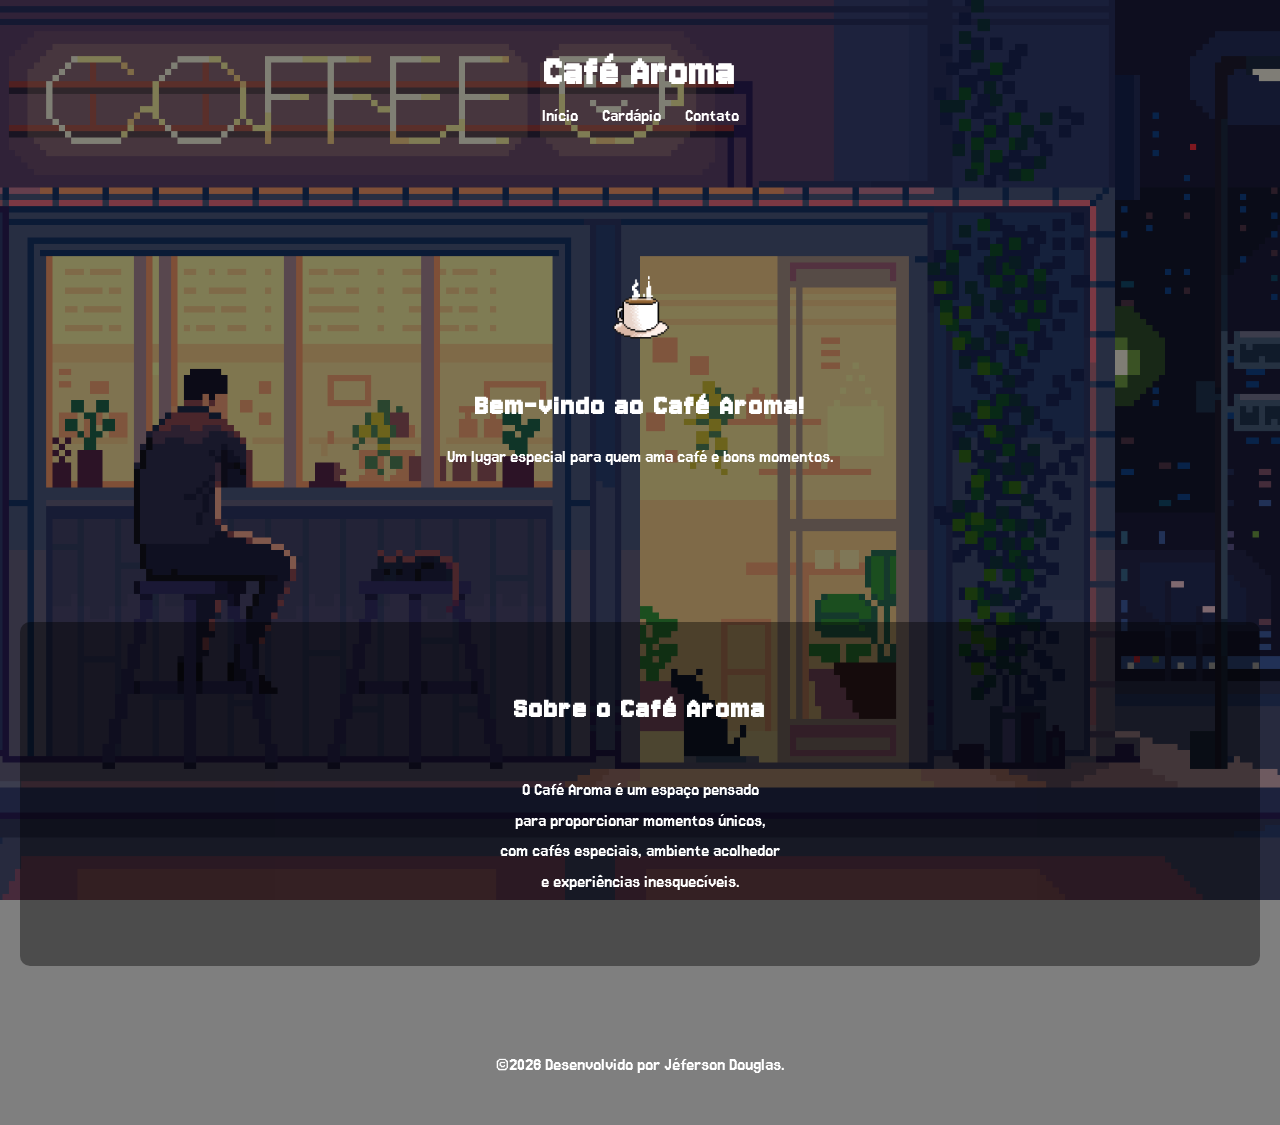
==== index.html @ 3eaf1996 "Add files via upload" ====
<!DOCTYPE html>
<html lang="pt-br">
    <head>
        <meta charset="UTF-8">
        <meta name="viewport" content="width=device-width, initial-scale=1.0">
        <title>
            Café Aroma
        </title>
        <link rel="preconnect" href="https://fonts.googleapis.com">
        <link rel="preconnect" href="https://fonts.gstatic.com" crossorigin>
        <link href="https://fonts.googleapis.com/css2?family=Jersey+10&family=Jersey+15&display=swap" rel="stylesheet">
        <link rel="stylesheet" href="style.css">
    </head>
    <body class="inicio">
        <header>
            <h1>Café Aroma</h1>
            <nav>
                <a href="index.html">Início</a>
                <a href="cardapio.html">Cardápio</a>
                <a href="contato.html">Contato</a>
            </nav>
        </header>
        <section class="hero">
            <img src="img/1000020140 (480×480).gif" class="logo-grande fade-in">
            <h2 class="fade-in">
                Bem-vindo ao Café Aroma!
            </h2>
            <p class="fade-in">
                Um lugar especial para 
                quem ama café e bons
                momentos.
            </p>
        </section>
        <section class="sobre">
            <h2 class="fade-in">
                Sobre o Café Aroma
            </h2>
            <p class="fade-in">
                O Café Aroma é um espaço pensado
                para proporcionar momentos únicos,
                com cafés especiais, ambiente acolhedor
                e experiências inesquecíveis.
            </p>
        </section>
        <footer>
            <p>
                ©2026 Desenvolvido por Jéferson Douglas.
            </p>
        </footer>
        <script src="script.js"></script>
    </body>
</html>
---- style.css ----
body{
    font-family:Arial, sans-serif;
    margin:0;
    background-size:cover;
    background-position:center;
    background-repeat:no-repeat;
    background-attachment:fixed;
}
body.inicio{
    background-image:url(img/darius-anton-coffee-01.gif);
}
body.cardapio{
    background-image:url(img/tumblr_6d99b72021a1854e5cd31c8925cf3e1d_2e573049_1280.gif);
}
body.contato{
    background-image:url(img/211265.gif);
}
body::before{
    content:"";
    position:fixed;
    top:0;
    left:0;
    width:100%;
    height:100%;
    background:rgba(0,0,0,0.5);
    z-index:-1;
}
header{
    text-align:center;
    padding:20px;
    color:white;
}
header h1{
    font-size:45px;
    margin-bottom:10px;
}
nav a{
    color:white;
    margin:10px;
    text-decoration:none;
    transition:0.3s;
}
nav a:hover{
    color:#c59d5f;
    text-decoration:underline;
}
.hero{
    text-align:center;
    padding:80px 20px;
    color:white;

}
#cardapio{
    color:white;
    padding:40px 20px;
    text-align:center;
    margin:20px;
    border-radius:10px;
}
#cardapio div{
    margin:20px;
}
#contato{
    padding:50px;
    text-align:center;
    color:white;
    margin:20px;
    border-radius:10px;
}
.sobre{
    color:white;
    text-align:center;
    padding:50px 25px;
    background-color:rgba(0,0,0,0.4);
    margin:10px 20px;
    border-radius:10px;
}
footer{
    margin-top:40px;
    text-align:center;
    padding:25px;
    color:white;
    font-size:14px;
}
header h1{
    font-size:43px;
    margin-bottom:10px;
}
h2{
    font-size:31px;
    margin:20px 0;
}
.hero h2{
    margin:25px 0 15px 0;
    margin-top:30px;
    margin-bottom:20px;
}
p{
    font-size:19px;
    line-height:1.6;
}
.hero p{
    margin-bottom:30px;
}
nav a{
    font-size:19px;
}
h1, h2{
    letter-spacing:2px;
}
.contato-container{
    display:flex;
    flex-direction:column;
    align-items:center;
    gap:35px;
    padding:60px 20px;
}
.contato-box{
    background-color:rgba(0,0,0,0.5);
    color:white;
    padding:30px;
    border-radius:10px;
    text-align:center;
    width:300px;
}
.form-box{
    background-color:rgba(0,0,0,0.5);
    color:white;
    padding:30px;
    border-radius:10px;
    text-align:center;
    width:300px;
}
.form-box input,
.form-box textarea{
    width:100%;
    margin:10px 0;
    padding:10px;
    border:none;
    border-radius:5px;
}
.form-box button{
    padding:10px 20px;
    border:none;
    border-radius:5px;
    background-color:#c59d5f;
    color:white;
    cursor:pointer;
    transition:0.3s;
}
.form-box button:hover{
    background-color:#a67c3d;
}
.sobre p{
    white-space:pre-line;
}
.fade-in{ 
    opacity:0;
    transform:translateY(30px);
    transition:all 1s ease;
}
.fade-in.ativo{
    opacity:1;
    transform:translateY(0);
} 
.cards{
    display:flex;
    flex-direction:column;
    align-items:center;
    gap:25px;
}
.card{
    background-color:rgba(0,0,0,0.5);
    color:white;
    padding:25px;
    border-radius:10px;
    width:220px;
    text-align:center;
    transition:0.3s;
}
.card:hover{
    transform:translateY(-10px);
    background-color:rgba(0,0,0,0.7);
}
.card h3{
    font-size:20px;
    margin-bottom:10px;
}
.card p{
    font-weight:bold;
    color:#c59d5f;
}
body.cardapio{
    background-image:url(img/tumblr_6d99b72021a1854e5cd31c8925cf3e1d_2e573049_1280.gif);
}
body.contato{
    background-image:url(img/211265.gif);
}
.logo-img{
    width:40px;
    height:40px;
}
.logo-grande{
    width:80px;
    margin-bottom:10px;
}
.cardapio-img{
    width:80px;
    display:block;
    margin:20px auto 10px auto;
}
.logo-grande.fade-in{
    animation-delay:0.2s;
}
*{
    will-change:transform;
}
.titulo{
    font-family:"Jersey 15", sans-serif;
}
.subtitulo{
    font-family:"Jersey 15", cursive;
}
h1, h2, h3{
    font-family:"Jersey 10", sans-serif;
}
p{
    font-family:"Jersey 15", cursive;
}
body{
    font-family:"Jersey 15", cursive;
}
section{
    margin:40px 20px;
}
@media(max-width:600px){
    .cards{
        flex-direction:column;
        align-items:center;
    }
    header h1{
        font-size:28px;
    }
    nav a{
        font-size:16px;
        display:block;
        margin:5px 0;
    }
    .hero{
        padding:50px 15px;
    }
    .hero h2{
        font-size:24px;
    }
    .hero p{
        font-size:16px;
    }
    .sobre{
        padding:30px 15px;
    }
    h2{
        font-size:22px;
    }
    p{
        font-size:15px;
    }
    .card{
        width:90%
    }
    .contato-box,
    .form-box{
        width:90%
    }
    .logo-grande{
        width:60px;
    }
}
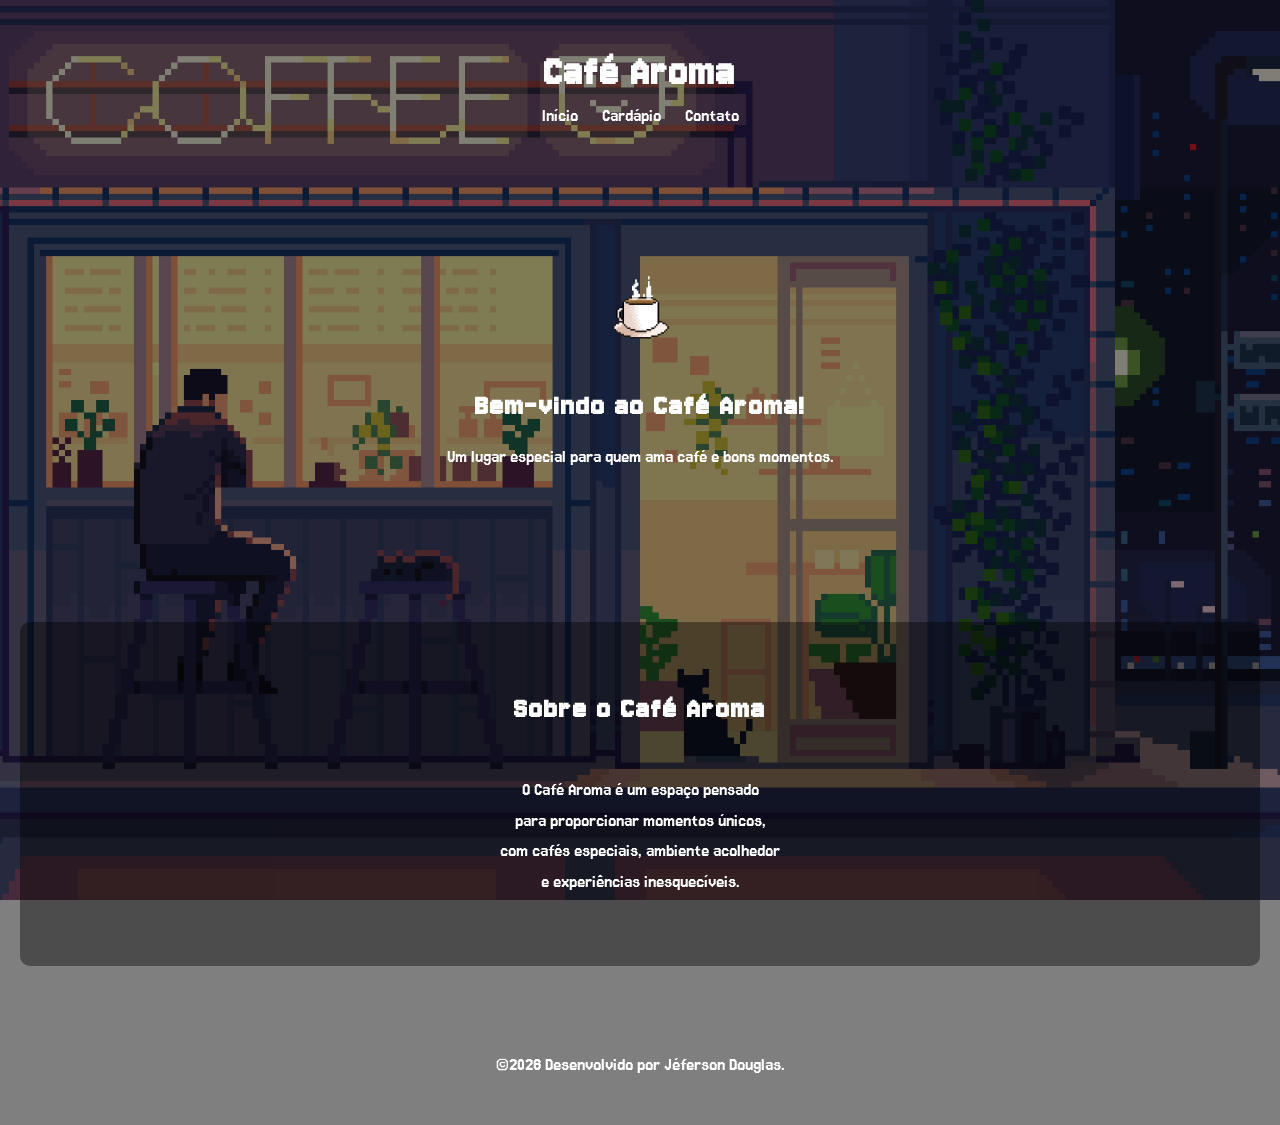
==== commit 74c5dfd6: "corrigindo bugs de mobile e animação" ====
--- a/index.html
+++ b/index.html
@@ -1,52 +1,52 @@
-<!DOCTYPE html>
-<html lang="pt-br">
-    <head>
-        <meta charset="UTF-8">
-        <meta name="viewport" content="width=device-width, initial-scale=1.0">
-        <title>
-            Café Aroma
-        </title>
-        <link rel="preconnect" href="https://fonts.googleapis.com">
-        <link rel="preconnect" href="https://fonts.gstatic.com" crossorigin>
-        <link href="https://fonts.googleapis.com/css2?family=Jersey+10&family=Jersey+15&display=swap" rel="stylesheet">
-        <link rel="stylesheet" href="style.css">
-    </head>
-    <body class="inicio">
-        <header>
-            <h1>Café Aroma</h1>
-            <nav>
-                <a href="index.html">Início</a>
-                <a href="cardapio.html">Cardápio</a>
-                <a href="contato.html">Contato</a>
-            </nav>
-        </header>
-        <section class="hero">
-            <img src="img/1000020140 (480×480).gif" class="logo-grande fade-in">
-            <h2 class="fade-in">
-                Bem-vindo ao Café Aroma!
-            </h2>
-            <p class="fade-in">
-                Um lugar especial para 
-                quem ama café e bons
-                momentos.
-            </p>
-        </section>
-        <section class="sobre">
-            <h2 class="fade-in">
-                Sobre o Café Aroma
-            </h2>
-            <p class="fade-in">
-                O Café Aroma é um espaço pensado
-                para proporcionar momentos únicos,
-                com cafés especiais, ambiente acolhedor
-                e experiências inesquecíveis.
-            </p>
-        </section>
-        <footer>
-            <p>
-                ©2026 Desenvolvido por Jéferson Douglas.
-            </p>
-        </footer>
-        <script src="script.js"></script>
-    </body>
-</html>
+<!DOCTYPE html>
+<html lang="pt-br">
+    <head>
+        <meta charset="UTF-8">
+        <meta name="viewport" content="width=device-width, initial-scale=1.0">
+        <title>
+            Café Aroma
+        </title>
+        <link rel="preconnect" href="https://fonts.googleapis.com">
+        <link rel="preconnect" href="https://fonts.gstatic.com" crossorigin>
+        <link href="https://fonts.googleapis.com/css2?family=Jersey+10&family=Jersey+15&display=swap" rel="stylesheet">
+        <link rel="stylesheet" href="style.css">
+    </head>
+    <body class="inicio">
+        <header>
+            <h1>Café Aroma</h1>
+            <nav>
+                <a href="index.html">Início</a>
+                <a href="cardapio.html">Cardápio</a>
+                <a href="contato.html">Contato</a>
+            </nav>
+        </header>
+        <section class="hero">
+            <img src="img/1000020140 (480×480).gif" class="logo-grande fade-in">
+            <h2 class="fade-in">
+                Bem-vindo ao Café Aroma!
+            </h2>
+            <p class="fade-in">
+                Um lugar especial para 
+                quem ama café e bons
+                momentos.
+            </p>
+        </section>
+        <section class="sobre">
+            <h2 class="fade-in">
+                Sobre o Café Aroma
+            </h2>
+            <p class="fade-in">
+                O Café Aroma é um espaço pensado
+                para proporcionar momentos únicos,
+                com cafés especiais, ambiente acolhedor
+                e experiências inesquecíveis.
+            </p>
+        </section>
+        <footer>
+            <p>
+                ©2026 Desenvolvido por Jéferson Douglas.
+            </p>
+        </footer>
+        <script src="script.js"></script>
+    </body>
+</html>
--- a/style.css
+++ b/style.css
@@ -1,277 +1,295 @@
-body{
-    font-family:Arial, sans-serif;
-    margin:0;
-    background-size:cover;
-    background-position:center;
-    background-repeat:no-repeat;
-    background-attachment:fixed;
-}
-body.inicio{
-    background-image:url(img/darius-anton-coffee-01.gif);
-}
-body.cardapio{
-    background-image:url(img/tumblr_6d99b72021a1854e5cd31c8925cf3e1d_2e573049_1280.gif);
-}
-body.contato{
-    background-image:url(img/211265.gif);
-}
-body::before{
-    content:"";
-    position:fixed;
-    top:0;
-    left:0;
-    width:100%;
-    height:100%;
-    background:rgba(0,0,0,0.5);
-    z-index:-1;
-}
-header{
-    text-align:center;
-    padding:20px;
-    color:white;
-}
-header h1{
-    font-size:45px;
-    margin-bottom:10px;
-}
-nav a{
-    color:white;
-    margin:10px;
-    text-decoration:none;
-    transition:0.3s;
-}
-nav a:hover{
-    color:#c59d5f;
-    text-decoration:underline;
-}
-.hero{
-    text-align:center;
-    padding:80px 20px;
-    color:white;
-
-}
-#cardapio{
-    color:white;
-    padding:40px 20px;
-    text-align:center;
-    margin:20px;
-    border-radius:10px;
-}
-#cardapio div{
-    margin:20px;
-}
-#contato{
-    padding:50px;
-    text-align:center;
-    color:white;
-    margin:20px;
-    border-radius:10px;
-}
-.sobre{
-    color:white;
-    text-align:center;
-    padding:50px 25px;
-    background-color:rgba(0,0,0,0.4);
-    margin:10px 20px;
-    border-radius:10px;
-}
-footer{
-    margin-top:40px;
-    text-align:center;
-    padding:25px;
-    color:white;
-    font-size:14px;
-}
-header h1{
-    font-size:43px;
-    margin-bottom:10px;
-}
-h2{
-    font-size:31px;
-    margin:20px 0;
-}
-.hero h2{
-    margin:25px 0 15px 0;
-    margin-top:30px;
-    margin-bottom:20px;
-}
-p{
-    font-size:19px;
-    line-height:1.6;
-}
-.hero p{
-    margin-bottom:30px;
-}
-nav a{
-    font-size:19px;
-}
-h1, h2{
-    letter-spacing:2px;
-}
-.contato-container{
-    display:flex;
-    flex-direction:column;
-    align-items:center;
-    gap:35px;
-    padding:60px 20px;
-}
-.contato-box{
-    background-color:rgba(0,0,0,0.5);
-    color:white;
-    padding:30px;
-    border-radius:10px;
-    text-align:center;
-    width:300px;
-}
-.form-box{
-    background-color:rgba(0,0,0,0.5);
-    color:white;
-    padding:30px;
-    border-radius:10px;
-    text-align:center;
-    width:300px;
-}
-.form-box input,
-.form-box textarea{
-    width:100%;
-    margin:10px 0;
-    padding:10px;
-    border:none;
-    border-radius:5px;
-}
-.form-box button{
-    padding:10px 20px;
-    border:none;
-    border-radius:5px;
-    background-color:#c59d5f;
-    color:white;
-    cursor:pointer;
-    transition:0.3s;
-}
-.form-box button:hover{
-    background-color:#a67c3d;
-}
-.sobre p{
-    white-space:pre-line;
-}
-.fade-in{ 
-    opacity:0;
-    transform:translateY(30px);
-    transition:all 1s ease;
-}
-.fade-in.ativo{
-    opacity:1;
-    transform:translateY(0);
-} 
-.cards{
-    display:flex;
-    flex-direction:column;
-    align-items:center;
-    gap:25px;
-}
-.card{
-    background-color:rgba(0,0,0,0.5);
-    color:white;
-    padding:25px;
-    border-radius:10px;
-    width:220px;
-    text-align:center;
-    transition:0.3s;
-}
-.card:hover{
-    transform:translateY(-10px);
-    background-color:rgba(0,0,0,0.7);
-}
-.card h3{
-    font-size:20px;
-    margin-bottom:10px;
-}
-.card p{
-    font-weight:bold;
-    color:#c59d5f;
-}
-body.cardapio{
-    background-image:url(img/tumblr_6d99b72021a1854e5cd31c8925cf3e1d_2e573049_1280.gif);
-}
-body.contato{
-    background-image:url(img/211265.gif);
-}
-.logo-img{
-    width:40px;
-    height:40px;
-}
-.logo-grande{
-    width:80px;
-    margin-bottom:10px;
-}
-.cardapio-img{
-    width:80px;
-    display:block;
-    margin:20px auto 10px auto;
-}
-.logo-grande.fade-in{
-    animation-delay:0.2s;
-}
-*{
-    will-change:transform;
-}
-.titulo{
-    font-family:"Jersey 15", sans-serif;
-}
-.subtitulo{
-    font-family:"Jersey 15", cursive;
-}
-h1, h2, h3{
-    font-family:"Jersey 10", sans-serif;
-}
-p{
-    font-family:"Jersey 15", cursive;
-}
-body{
-    font-family:"Jersey 15", cursive;
-}
-section{
-    margin:40px 20px;
-}
-@media(max-width:600px){
-    .cards{
-        flex-direction:column;
-        align-items:center;
-    }
-    header h1{
-        font-size:28px;
-    }
-    nav a{
-        font-size:16px;
-        display:block;
-        margin:5px 0;
-    }
-    .hero{
-        padding:50px 15px;
-    }
-    .hero h2{
-        font-size:24px;
-    }
-    .hero p{
-        font-size:16px;
-    }
-    .sobre{
-        padding:30px 15px;
-    }
-    h2{
-        font-size:22px;
-    }
-    p{
-        font-size:15px;
-    }
-    .card{
-        width:90%
-    }
-    .contato-box,
-    .form-box{
-        width:90%
-    }
-    .logo-grande{
-        width:60px;
-    }
-}
+body{
+    font-family:Arial, sans-serif;
+    margin:0;
+    background-size:cover;
+    background-position:center;
+    background-repeat:no-repeat;
+}
+body.inicio{
+    background-image:url(img/darius-anton-coffee-01.gif);
+}
+body.cardapio{
+    background-image:url(img/tumblr_6d99b72021a1854e5cd31c8925cf3e1d_2e573049_1280.gif);
+}
+body.contato{
+    background-image:url(img/211265.gif);
+}
+body::before{
+    content:"";
+    position:fixed;
+    top:0;
+    left:0;
+    width:100%;
+    height:100%;
+    background:rgba(0,0,0,0.5);
+    z-index:-1;
+}
+header{
+    text-align:center;
+    padding:20px;
+    color:white;
+}
+header h1{
+    font-size:45px;
+    margin-bottom:10px;
+}
+nav a{
+    color:white;
+    margin:10px;
+    text-decoration:none;
+    transition:0.3s;
+}
+nav a:hover{
+    color:#c59d5f;
+    text-decoration:underline;
+}
+.hero{
+    text-align:center;
+    padding:80px 20px;
+    color:white;
+
+}
+#cardapio{
+    color:white;
+    padding:40px 20px;
+    text-align:center;
+    margin:20px;
+    border-radius:10px;
+}
+#cardapio div{
+    margin:20px;
+}
+#contato{
+    padding:50px;
+    text-align:center;
+    color:white;
+    margin:20px;
+    border-radius:10px;
+}
+.sobre{
+    color:white;
+    text-align:center;
+    padding:50px 25px;
+    background-color:rgba(0,0,0,0.4);
+    margin:10px 20px;
+    border-radius:10px;
+}
+footer{
+    margin-top:40px;
+    text-align:center;
+    padding:25px;
+    color:white;
+    font-size:14px;
+}
+header h1{
+    font-size:43px;
+    margin-bottom:10px;
+}
+h2{
+    font-size:31px;
+    margin:20px 0;
+}
+.hero h2{
+    margin:25px 0 15px 0;
+    margin-top:30px;
+    margin-bottom:20px;
+}
+p{
+    font-size:19px;
+    line-height:1.6;
+}
+.hero p{
+    margin-bottom:30px;
+}
+nav a{
+    font-size:19px;
+}
+h1, h2{
+    letter-spacing:2px;
+}
+.contato-container{
+    display:flex;
+    flex-direction:column;
+    align-items:center;
+    gap:35px;
+    padding:60px 20px;
+}
+.contato-box{
+    background-color:rgba(0,0,0,0.5);
+    color:white;
+    padding:30px;
+    border-radius:10px;
+    text-align:center;
+    width:300px;
+}
+.form-box{
+    background-color:rgba(0,0,0,0.5);
+    color:white;
+    padding:30px;
+    border-radius:10px;
+    text-align:center;
+    width:300px;
+}
+.form-box input,
+.form-box textarea{
+    width:100%;
+    margin:10px 0;
+    padding:10px;
+    border:none;
+    border-radius:5px;
+}
+.form-box button{
+    padding:10px 20px;
+    border:none;
+    border-radius:5px;
+    background-color:#c59d5f;
+    color:white;
+    cursor:pointer;
+    transition:0.3s;
+}
+.form-box button:hover{
+    background-color:#a67c3d;
+}
+.sobre p{
+    white-space:pre-line;
+}
+.fade-in{ 
+    opacity:0;
+    transform:translateY(30px);
+    transition:all 1s ease;
+}
+.fade-in.ativo{
+    opacity:1;
+    transform:translateY(0);
+} 
+.cards{
+    display:flex;
+    flex-direction:column;
+    align-items:center;
+    gap:25px;
+}
+.card{
+    background-color:rgba(0,0,0,0.5);
+    color:white;
+    padding:25px;
+    border-radius:10px;
+    width:220px;
+    text-align:center;
+    transition:0.3s;
+}
+.card:hover{
+    transform:translateY(-10px);
+    background-color:rgba(0,0,0,0.7);
+}
+.card h3{
+    font-size:20px;
+    margin-bottom:10px;
+}
+.card p{
+    font-weight:bold;
+    color:#c59d5f;
+}
+body.cardapio{
+    background-image:url(img/tumblr_6d99b72021a1854e5cd31c8925cf3e1d_2e573049_1280.gif);
+}
+body.contato{
+    background-image:url(img/211265.gif);
+}
+.logo-img{
+    width:40px;
+    height:40px;
+}
+.logo-grande{
+    width:80px;
+    margin-bottom:10px;
+}
+.cardapio-img{
+    width:80px;
+    display:block;
+    margin:20px auto 10px auto;
+}
+.logo-grande.fade-in{
+    animation-delay:0.2s;
+}
+*{
+    will-change:transform;
+}
+.titulo{
+    font-family:"Jersey 15", sans-serif;
+}
+.subtitulo{
+    font-family:"Jersey 15", cursive;=
+}
+h1, h2, h3{
+    font-family:"Jersey 10", sans-serif;
+}
+p{
+    font-family:"Jersey 15", cursive;
+}
+body{
+    font-family:"Jersey 15", cursive;
+}
+section{
+    margin:40px 20px;
+}
+@media(max-width:600px){
+    body{
+        background-size:cover;
+        background-position:center;
+        background-attachment:scroll;
+    }
+    .cards{
+        flex-direction:column;
+        align-items:center;
+    }
+    header h1{
+        font-size:28px;
+    }
+    nav a{
+        font-size:16px;
+        display:block;
+        margin:5px 0;
+    }
+    .hero{
+        min-height:100vh;
+        display:flex;
+        flex-direction:column;
+        justify-content:center;
+    }
+    .hero h2{
+        font-size:24px;
+    }
+    .hero p{
+        font-size:16px;
+    }
+    .sobre{
+        padding:30px 15px;
+    }
+    h2{
+        font-size:22px;
+    }
+    p{
+        font-size:15px;
+    }
+    .card{
+        width:90%
+    }
+    .contato-box,
+    .form-box{
+        width:90%
+    }
+    .logo-grande{
+        width:60px;
+    }
+}
+body{
+    background-attachment:fixed;
+}
+body{
+    background-size:cover;
+    background-position:center;
+}
+.hero.fade-in{
+    opacity:1;
+    transform:translateY(0);
+}
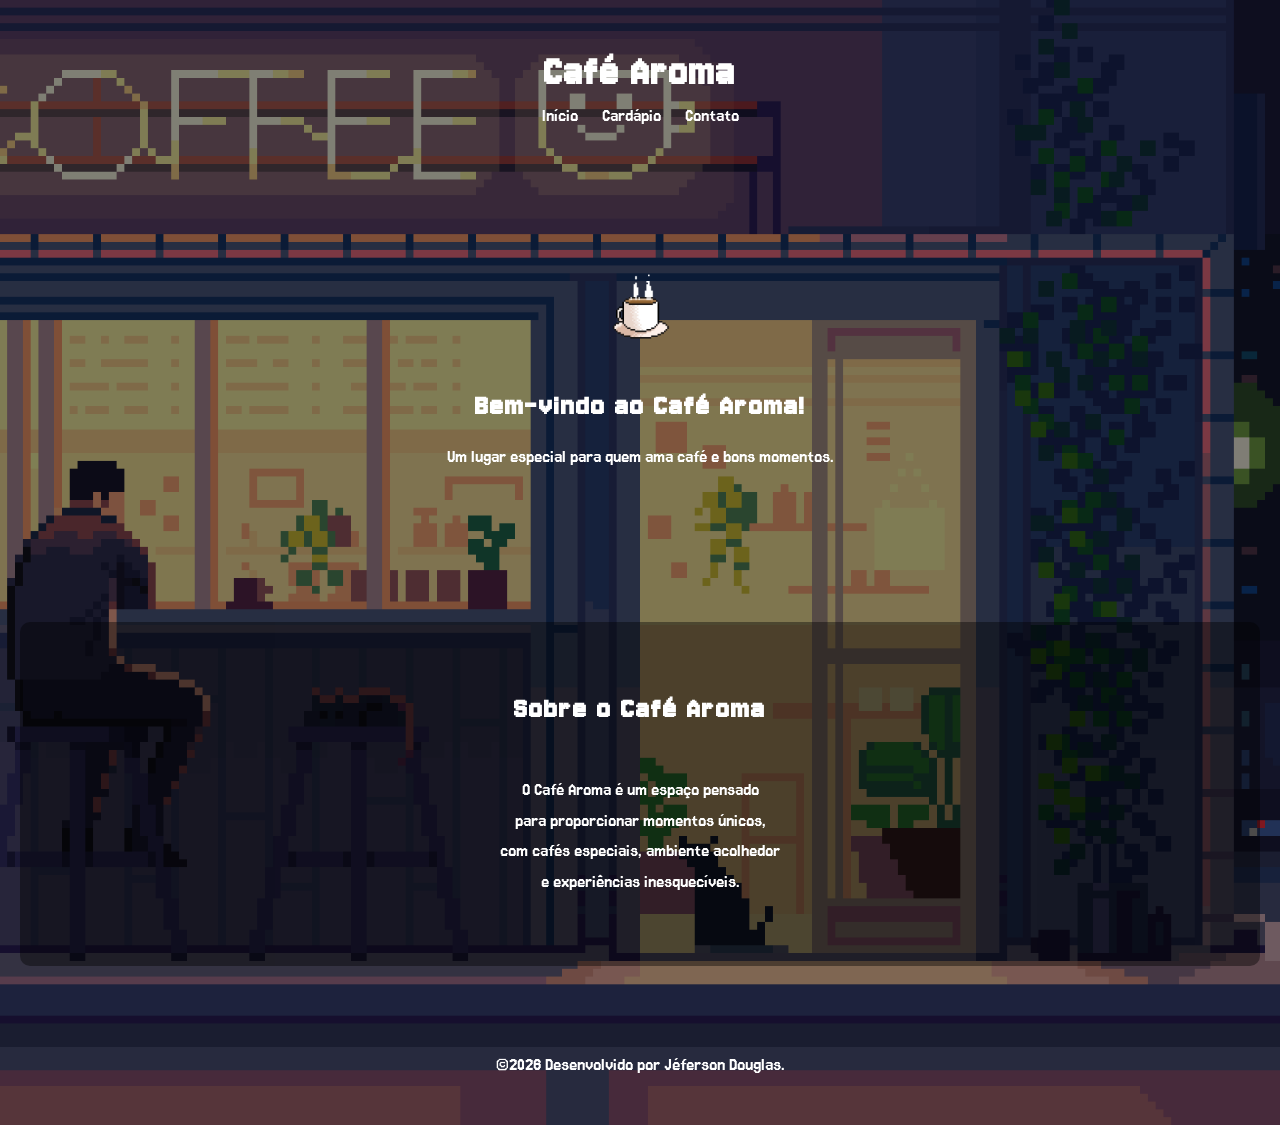
==== commit d00da531: "corrigindo zoom do background" ====
--- a/index.html
+++ b/index.html
@@ -26,9 +26,8 @@
                 Bem-vindo ao Café Aroma!
             </h2>
             <p class="fade-in">
-                Um lugar especial para 
-                quem ama café e bons
-                momentos.
+                Um lugar especial para quem 
+                ama café e bons momentos.
             </p>
         </section>
         <section class="sobre">
--- a/style.css
+++ b/style.css
@@ -1,9 +1,8 @@
 body{
-    font-family:Arial, sans-serif;
+    font-family:"Jersey 15", cursive;
     margin:0;
-    background-size:cover;
-    background-position:center;
     background-repeat:no-repeat;
+    overflow-x:hidden;
 }
 body.inicio{
     background-image:url(img/darius-anton-coffee-01.gif);
@@ -22,7 +21,7 @@
     width:100%;
     height:100%;
     background:rgba(0,0,0,0.5);
-    z-index:-1;
+    z-index:0;
 }
 header{
     text-align:center;
@@ -218,7 +217,7 @@
     font-family:"Jersey 15", sans-serif;
 }
 .subtitulo{
-    font-family:"Jersey 15", cursive;=
+    font-family:"Jersey 15", cursive;
 }
 h1, h2, h3{
     font-family:"Jersey 10", sans-serif;
@@ -233,10 +232,27 @@
     margin:40px 20px;
 }
 @media(max-width:600px){
-    body{
-        background-size:cover;
+    body.inicio,
+    body.cardapio,
+    body.contato{
+        background-size:contain;
         background-position:center;
         background-attachment:scroll;
+    }
+    body.inicio{
+        background-image:url(img/1703736772973.gif);
+    }
+    body.cardapio{
+        background-image:url(img/09c2d5d856012ed19290c8d340e619e4.gif);
+    }
+    body.contato{
+        background-image:url(img/3a7bda163b42122cec8497e44ce3f9dd.gif);
+    }
+    body{
+        background-size:contain;
+        background-position:center;
+        background-attachment:scroll;
+        background-repeat:no-repeat;
     }
     .cards{
         flex-direction:column;
@@ -251,10 +267,12 @@
         margin:5px 0;
     }
     .hero{
-        min-height:100vh;
+        min-height:50vh;
         display:flex;
         flex-direction:column;
         justify-content:center;
+        align-items:center;
+        text-align:center;
     }
     .hero h2{
         font-size:24px;
@@ -280,16 +298,17 @@
     }
     .logo-grande{
         width:60px;
-    }
-}
-body{
-    background-attachment:fixed;
-}
-body{
-    background-size:cover;
-    background-position:center;
+        display:block;
+        margin:0 auto;
+    }
 }
 .hero.fade-in{
     opacity:1;
     transform:translateY(0);
 }
+body.inicio,
+body.cardapio,
+body.contato{
+    background-size:cover;
+    background-position:center;
+}
